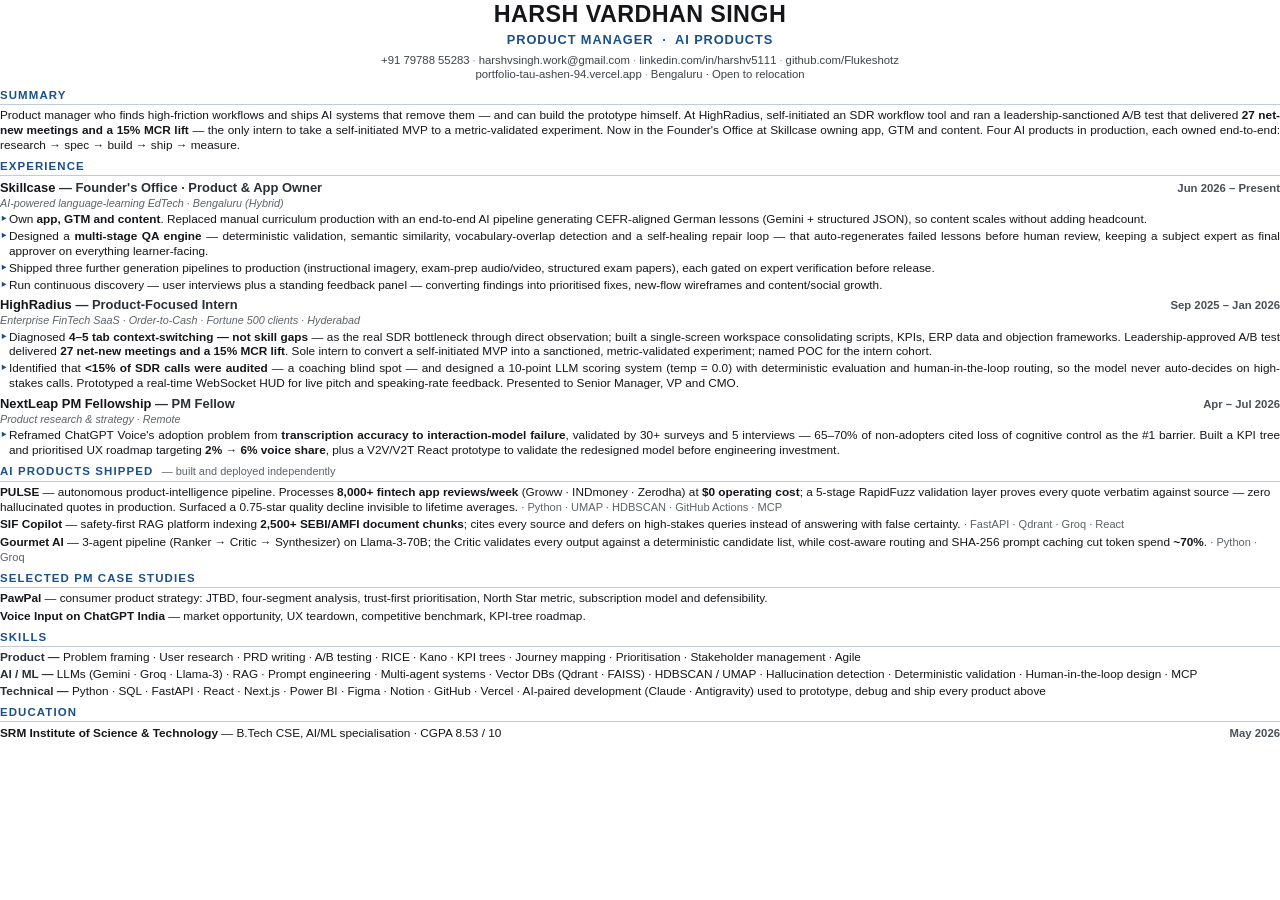
==== resume-source.html @ 2fd9b7fd "Publish rewritten PM résumé; point site at Vercel; fix dead PULSE links Résumé — rewritten and repos" ====
<!DOCTYPE html>
<html lang="en">
<head>
<meta charset="utf-8">
<title>Harsh Vardhan Singh — Product Manager</title>
<style>
  @page { size: A4; margin: 9mm 12mm 8mm 12mm; }
  * { margin:0; padding:0; box-sizing:border-box; }
  body {
    font-family: "Helvetica Neue", Helvetica, Arial, sans-serif;
    font-size: 8.85pt; line-height: 1.27; color: #14161a;
    -webkit-font-smoothing: antialiased;
  }
  a { color:#1a4f8a; text-decoration:none; }

  /* header */
  h1 { font-size: 17.5pt; font-weight: 700; letter-spacing: .4px; text-align:center; }
  .role { text-align:center; font-size: 9.6pt; font-weight:600; color:#1a4f8a;
          letter-spacing:.9px; text-transform:uppercase; margin-top:2.5px; }
  .contact { text-align:center; font-size:8.5pt; color:#3d434c; margin-top:4.5px; }
  .contact span { white-space:nowrap; }
  .sep { color:#9aa1ab; padding:0 3px; }

  /* sections */
  h2 { font-size:8.6pt; font-weight:700; letter-spacing:1.1px; text-transform:uppercase;
       color:#1a4f8a; border-bottom:.9pt solid #c3ccd6;
       padding-bottom:1.5px; margin:6px 0 3.5px; }
  .sum { text-align:justify; }

  .job { margin-bottom:4.5px; }
  .job:last-child { margin-bottom:0; }
  .jr { display:flex; justify-content:space-between; align-items:baseline; gap:8px; }
  .jt { font-weight:700; font-size:9.7pt; }
  .jt .co { font-weight:600; color:#2b3038; }
  .jd { font-size:8.5pt; color:#4a5058; white-space:nowrap; font-weight:600; }
  .ctx { font-size:8.1pt; color:#5c626b; font-style:italic; margin:0.5px 0 1.8px; }

  ul { list-style:none; }
  li { position:relative; padding-left:9px; margin-bottom:1.9px; text-align:justify; }
  li:last-child { margin-bottom:0; }
  li::before { content:"‣"; position:absolute; left:0; color:#1a4f8a; font-weight:700; }
  b { font-weight:700; }

  .proj { margin-bottom:2.5px; }
  .proj:last-child { margin-bottom:0; }
  .pname { font-weight:700; }
  .stack { color:#5c626b; font-size:8.3pt; }
  .skl { margin-bottom:1.9px; }
  .skl:last-child { margin-bottom:0; }
  .sk-l { font-weight:700; color:#2b3038; }
  .edu { display:flex; justify-content:space-between; align-items:baseline; gap:8px; }
</style>
</head>
<body>

<h1>HARSH VARDHAN SINGH</h1>
<div class="role">Product Manager &nbsp;·&nbsp; AI Products</div>
<div class="contact">
  <span>+91 79788 55283</span><span class="sep">·</span><span>harshvsingh.work@gmail.com</span><span class="sep">·</span><span>linkedin.com/in/harshv5111</span><span class="sep">·</span><span>github.com/Flukeshotz</span><br>
  <span>portfolio-tau-ashen-94.vercel.app</span><span class="sep">·</span><span>Bengaluru · Open to relocation</span>
</div>

<h2>Summary</h2>
<p class="sum">Product manager who finds high-friction workflows and ships AI systems that remove them — and can build the prototype himself. At HighRadius, self-initiated an SDR workflow tool and ran a leadership-sanctioned A/B test that delivered <b>27 net-new meetings and a 15% MCR lift</b> — the only intern to take a self-initiated MVP to a metric-validated experiment. Now in the Founder's Office at Skillcase owning app, GTM and content. Four AI products in production, each owned end-to-end: research → spec → build → ship → measure.</p>

<h2>Experience</h2>

<div class="job">
  <div class="jr">
    <div class="jt">Skillcase <span class="co">— Founder's Office · Product &amp; App Owner</span></div>
    <div class="jd">Jun 2026 – Present</div>
  </div>
  <div class="ctx">AI-powered language-learning EdTech · Bengaluru (Hybrid)</div>
  <ul>
    <li>Own <b>app, GTM and content</b>. Replaced manual curriculum production with an end-to-end AI pipeline generating CEFR-aligned German lessons (Gemini + structured JSON), so content scales without adding headcount.</li>
    <li>Designed a <b>multi-stage QA engine</b> — deterministic validation, semantic similarity, vocabulary-overlap detection and a self-healing repair loop — that auto-regenerates failed lessons before human review, keeping a subject expert as final approver on everything learner-facing.</li>
    <li>Shipped three further generation pipelines to production (instructional imagery, exam-prep audio/video, structured exam papers), each gated on expert verification before release.</li>
    <li>Run continuous discovery — user interviews plus a standing feedback panel — converting findings into prioritised fixes, new-flow wireframes and content/social growth.</li>
  </ul>
</div>

<div class="job">
  <div class="jr">
    <div class="jt">HighRadius <span class="co">— Product-Focused Intern</span></div>
    <div class="jd">Sep 2025 – Jan 2026</div>
  </div>
  <div class="ctx">Enterprise FinTech SaaS · Order-to-Cash · Fortune 500 clients · Hyderabad</div>
  <ul>
    <li>Diagnosed <b>4–5 tab context-switching — not skill gaps</b> — as the real SDR bottleneck through direct observation; built a single-screen workspace consolidating scripts, KPIs, ERP data and objection frameworks. Leadership-approved A/B test delivered <b>27 net-new meetings and a 15% MCR lift</b>. Sole intern to convert a self-initiated MVP into a sanctioned, metric-validated experiment; named POC for the intern cohort.</li>
    <li>Identified that <b>&lt;15% of SDR calls were audited</b> — a coaching blind spot — and designed a 10-point LLM scoring system (temp = 0.0) with deterministic evaluation and human-in-the-loop routing, so the model never auto-decides on high-stakes calls. Prototyped a real-time WebSocket HUD for live pitch and speaking-rate feedback. Presented to Senior Manager, VP and CMO.</li>
  </ul>
</div>

<div class="job">
  <div class="jr">
    <div class="jt">NextLeap PM Fellowship <span class="co">— PM Fellow</span></div>
    <div class="jd">Apr – Jul 2026</div>
  </div>
  <div class="ctx">Product research &amp; strategy · Remote</div>
  <ul>
    <li>Reframed ChatGPT Voice's adoption problem from <b>transcription accuracy to interaction-model failure</b>, validated by 30+ surveys and 5 interviews — 65–70% of non-adopters cited loss of cognitive control as the #1 barrier. Built a KPI tree and prioritised UX roadmap targeting <b>2% → 6% voice share</b>, plus a V2V/V2T React prototype to validate the redesigned model before engineering investment.</li>
  </ul>
</div>

<h2>AI Products Shipped &nbsp;<span style="font-weight:400;text-transform:none;letter-spacing:0;color:#5c626b;font-size:8.2pt">— built and deployed independently</span></h2>
<div class="proj"><span class="pname">PULSE</span> — autonomous product-intelligence pipeline. Processes <b>8,000+ fintech app reviews/week</b> (Groww · INDmoney · Zerodha) at <b>$0 operating cost</b>; a 5-stage RapidFuzz validation layer proves every quote verbatim against source — zero hallucinated quotes in production. Surfaced a 0.75-star quality decline invisible to lifetime averages. <span class="stack">· Python · UMAP · HDBSCAN · GitHub Actions · MCP</span></div>
<div class="proj"><span class="pname">SIF Copilot</span> — safety-first RAG platform indexing <b>2,500+ SEBI/AMFI document chunks</b>; cites every source and defers on high-stakes queries instead of answering with false certainty. <span class="stack">· FastAPI · Qdrant · Groq · React</span></div>
<div class="proj"><span class="pname">Gourmet AI</span> — 3-agent pipeline (Ranker → Critic → Synthesizer) on Llama-3-70B; the Critic validates every output against a deterministic candidate list, while cost-aware routing and SHA-256 prompt caching cut token spend <b>~70%</b>. <span class="stack">· Python · Groq</span></div>

<h2>Selected PM Case Studies</h2>
<div class="proj"><span class="pname">PawPal</span> — consumer product strategy: JTBD, four-segment analysis, trust-first prioritisation, North Star metric, subscription model and defensibility.</div>
<div class="proj"><span class="pname">Voice Input on ChatGPT India</span> — market opportunity, UX teardown, competitive benchmark, KPI-tree roadmap.</div>

<h2>Skills</h2>
<div class="skl"><span class="sk-l">Product —</span> Problem framing · User research · PRD writing · A/B testing · RICE · Kano · KPI trees · Journey mapping · Prioritisation · Stakeholder management · Agile</div>
<div class="skl"><span class="sk-l">AI / ML —</span> LLMs (Gemini · Groq · Llama-3) · RAG · Prompt engineering · Multi-agent systems · Vector DBs (Qdrant · FAISS) · HDBSCAN / UMAP · Hallucination detection · Deterministic validation · Human-in-the-loop design · MCP</div>
<div class="skl"><span class="sk-l">Technical —</span> Python · SQL · FastAPI · React · Next.js · Power BI · Figma · Notion · GitHub · Vercel · AI-paired development (Claude · Antigravity) used to prototype, debug and ship every product above</div>

<h2>Education</h2>
<div class="edu">
  <div><b>SRM Institute of Science &amp; Technology</b> — B.Tech CSE, AI/ML specialisation · CGPA 8.53 / 10</div>
  <div class="jd">May 2026</div>
</div>

</body>
</html>
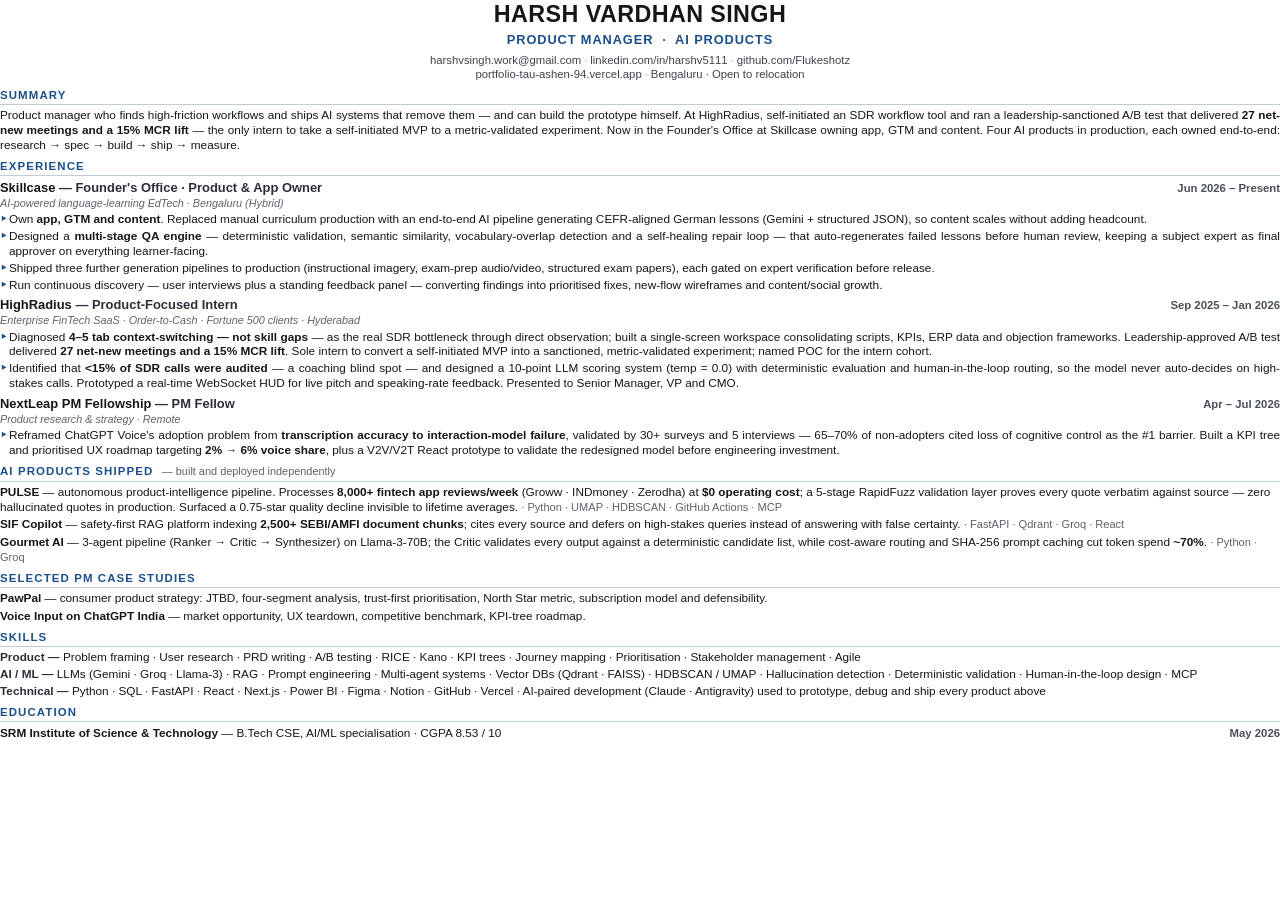
==== commit 6a2d3514: "Remove phone number from public résumé A publicly downloadable, Google-indexed PDF gets scraped, so " ====
--- a/resume-source.html
+++ b/resume-source.html
@@ -56,7 +56,7 @@
 <h1>HARSH VARDHAN SINGH</h1>
 <div class="role">Product Manager &nbsp;·&nbsp; AI Products</div>
 <div class="contact">
-  <span>+91 79788 55283</span><span class="sep">·</span><span>harshvsingh.work@gmail.com</span><span class="sep">·</span><span>linkedin.com/in/harshv5111</span><span class="sep">·</span><span>github.com/Flukeshotz</span><br>
+  <span>harshvsingh.work@gmail.com</span><span class="sep">·</span><span>linkedin.com/in/harshv5111</span><span class="sep">·</span><span>github.com/Flukeshotz</span><br>
   <span>portfolio-tau-ashen-94.vercel.app</span><span class="sep">·</span><span>Bengaluru · Open to relocation</span>
 </div>
 
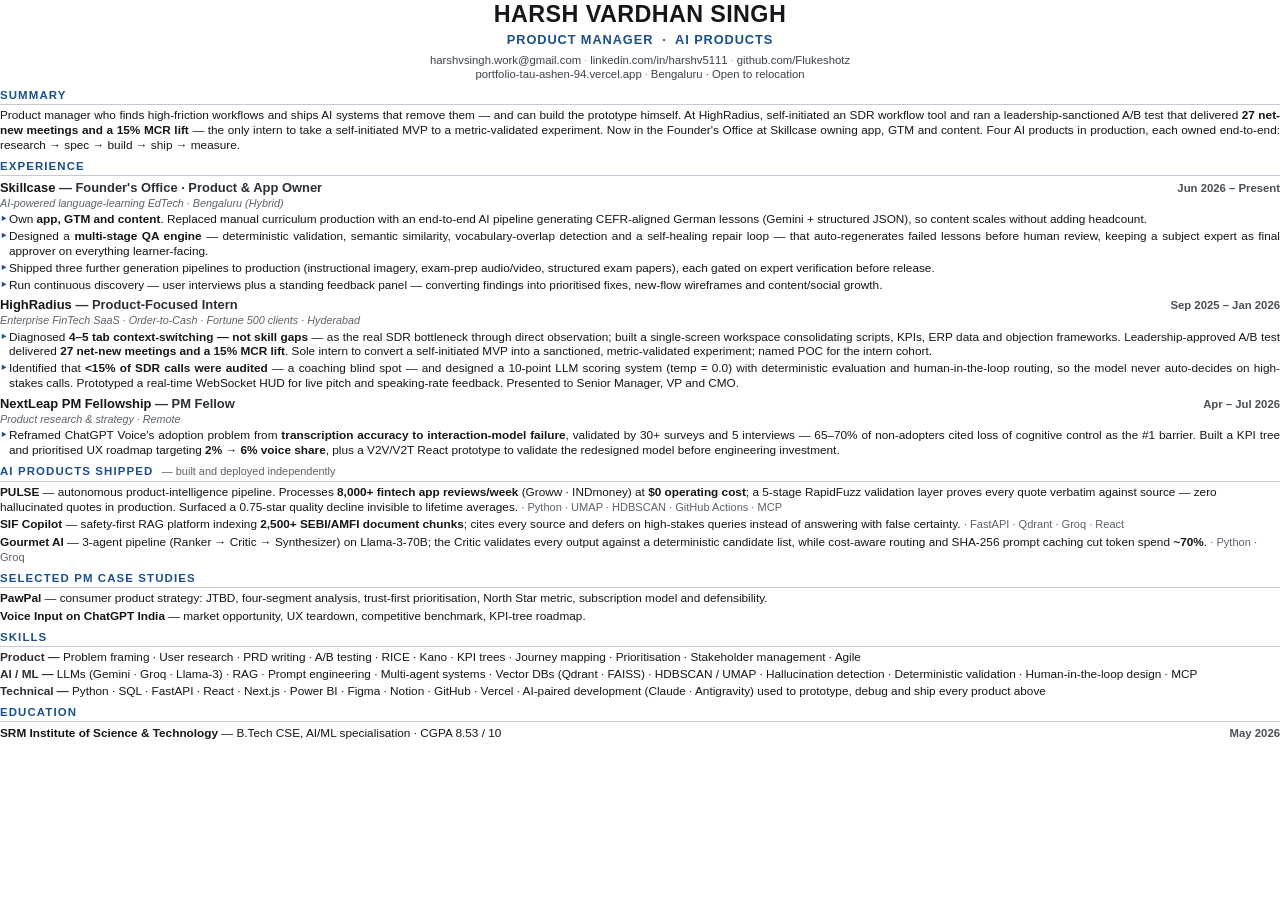
==== commit f27cafec: "Restore live PULSE dashboard link; correct Zerodha inaccuracy - PULSE redeployed at pulse-murex-six." ====
--- a/resume-source.html
+++ b/resume-source.html
@@ -103,7 +103,7 @@
 </div>
 
 <h2>AI Products Shipped &nbsp;<span style="font-weight:400;text-transform:none;letter-spacing:0;color:#5c626b;font-size:8.2pt">— built and deployed independently</span></h2>
-<div class="proj"><span class="pname">PULSE</span> — autonomous product-intelligence pipeline. Processes <b>8,000+ fintech app reviews/week</b> (Groww · INDmoney · Zerodha) at <b>$0 operating cost</b>; a 5-stage RapidFuzz validation layer proves every quote verbatim against source — zero hallucinated quotes in production. Surfaced a 0.75-star quality decline invisible to lifetime averages. <span class="stack">· Python · UMAP · HDBSCAN · GitHub Actions · MCP</span></div>
+<div class="proj"><span class="pname">PULSE</span> — autonomous product-intelligence pipeline. Processes <b>8,000+ fintech app reviews/week</b> (Groww · INDmoney) at <b>$0 operating cost</b>; a 5-stage RapidFuzz validation layer proves every quote verbatim against source — zero hallucinated quotes in production. Surfaced a 0.75-star quality decline invisible to lifetime averages. <span class="stack">· Python · UMAP · HDBSCAN · GitHub Actions · MCP</span></div>
 <div class="proj"><span class="pname">SIF Copilot</span> — safety-first RAG platform indexing <b>2,500+ SEBI/AMFI document chunks</b>; cites every source and defers on high-stakes queries instead of answering with false certainty. <span class="stack">· FastAPI · Qdrant · Groq · React</span></div>
 <div class="proj"><span class="pname">Gourmet AI</span> — 3-agent pipeline (Ranker → Critic → Synthesizer) on Llama-3-70B; the Critic validates every output against a deterministic candidate list, while cost-aware routing and SHA-256 prompt caching cut token spend <b>~70%</b>. <span class="stack">· Python · Groq</span></div>
 
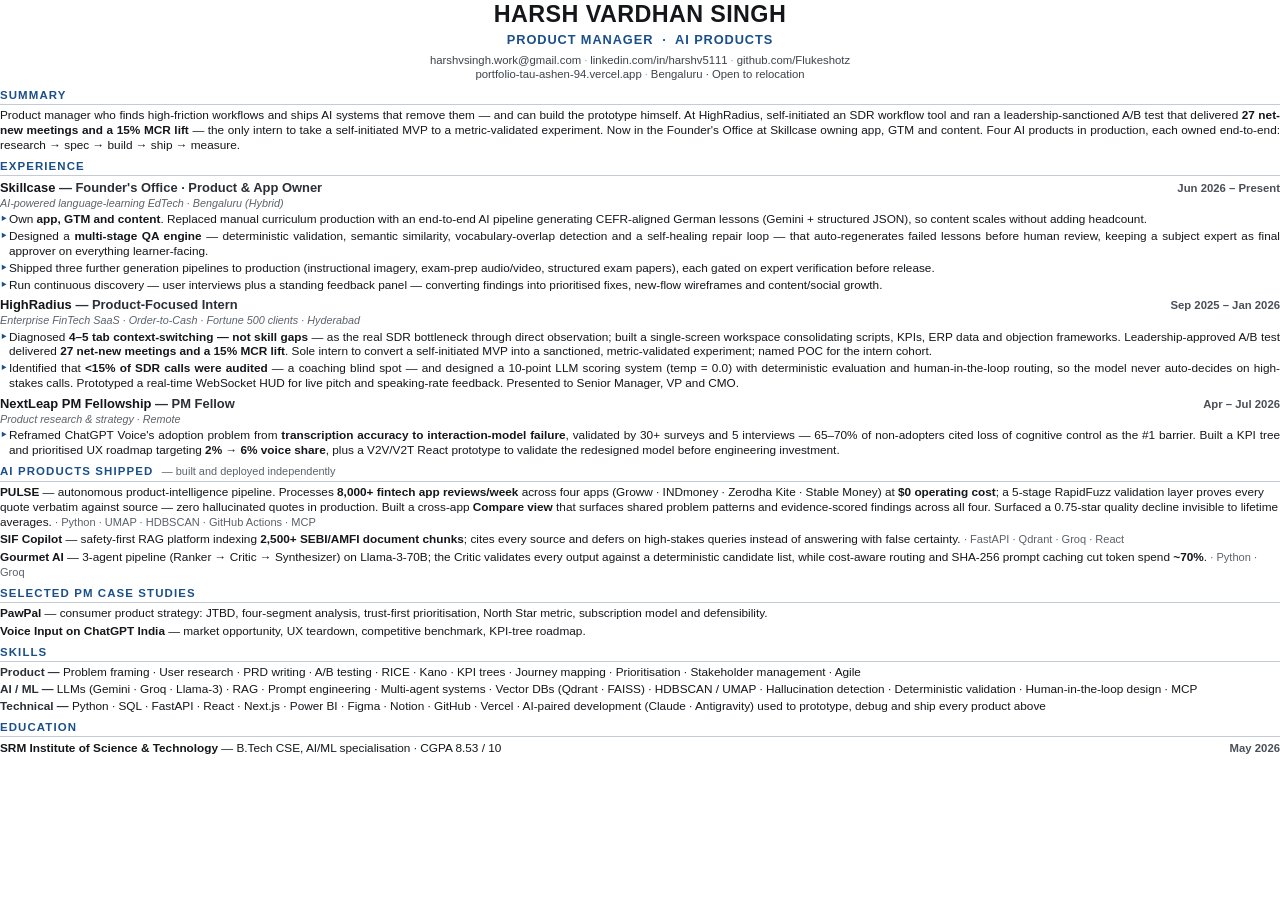
==== commit 25dda208: "Sync recent PULSE work into the portfolio PULSE now genuinely tracks four apps (Groww, INDmoney, Zer" ====
--- a/resume-source.html
+++ b/resume-source.html
@@ -103,7 +103,7 @@
 </div>
 
 <h2>AI Products Shipped &nbsp;<span style="font-weight:400;text-transform:none;letter-spacing:0;color:#5c626b;font-size:8.2pt">— built and deployed independently</span></h2>
-<div class="proj"><span class="pname">PULSE</span> — autonomous product-intelligence pipeline. Processes <b>8,000+ fintech app reviews/week</b> (Groww · INDmoney) at <b>$0 operating cost</b>; a 5-stage RapidFuzz validation layer proves every quote verbatim against source — zero hallucinated quotes in production. Surfaced a 0.75-star quality decline invisible to lifetime averages. <span class="stack">· Python · UMAP · HDBSCAN · GitHub Actions · MCP</span></div>
+<div class="proj"><span class="pname">PULSE</span> — autonomous product-intelligence pipeline. Processes <b>8,000+ fintech app reviews/week</b> across four apps (Groww · INDmoney · Zerodha Kite · Stable Money) at <b>$0 operating cost</b>; a 5-stage RapidFuzz validation layer proves every quote verbatim against source — zero hallucinated quotes in production. Built a cross-app <b>Compare view</b> that surfaces shared problem patterns and evidence-scored findings across all four. Surfaced a 0.75-star quality decline invisible to lifetime averages. <span class="stack">· Python · UMAP · HDBSCAN · GitHub Actions · MCP</span></div>
 <div class="proj"><span class="pname">SIF Copilot</span> — safety-first RAG platform indexing <b>2,500+ SEBI/AMFI document chunks</b>; cites every source and defers on high-stakes queries instead of answering with false certainty. <span class="stack">· FastAPI · Qdrant · Groq · React</span></div>
 <div class="proj"><span class="pname">Gourmet AI</span> — 3-agent pipeline (Ranker → Critic → Synthesizer) on Llama-3-70B; the Critic validates every output against a deterministic candidate list, while cost-aware routing and SHA-256 prompt caching cut token spend <b>~70%</b>. <span class="stack">· Python · Groq</span></div>
 
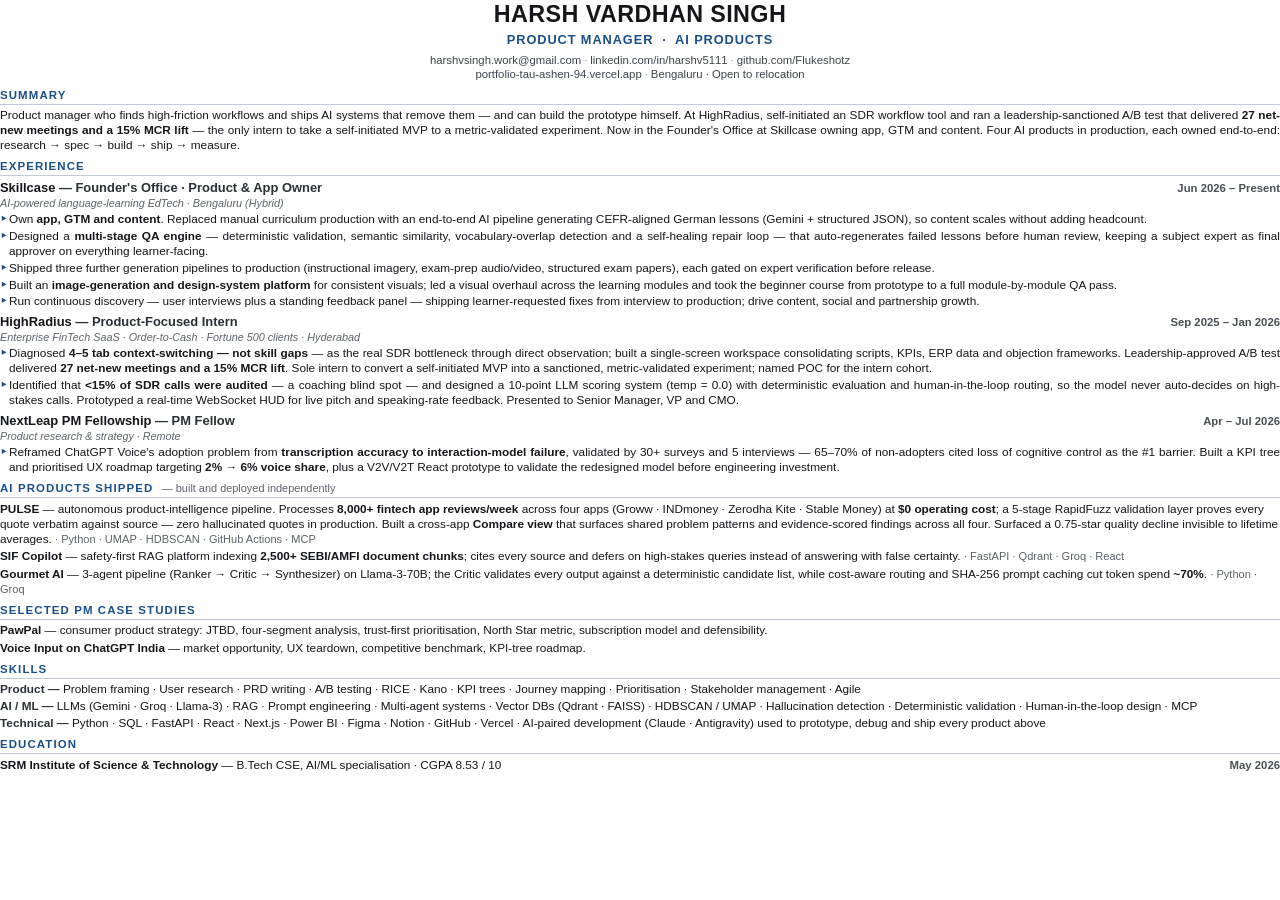
==== commit 2a8d64b8: "Refresh Skillcase copy and improve portfolio UI/UX Skillcase entry rewritten from a dense paragraph " ====
--- a/resume-source.html
+++ b/resume-source.html
@@ -75,7 +75,8 @@
     <li>Own <b>app, GTM and content</b>. Replaced manual curriculum production with an end-to-end AI pipeline generating CEFR-aligned German lessons (Gemini + structured JSON), so content scales without adding headcount.</li>
     <li>Designed a <b>multi-stage QA engine</b> — deterministic validation, semantic similarity, vocabulary-overlap detection and a self-healing repair loop — that auto-regenerates failed lessons before human review, keeping a subject expert as final approver on everything learner-facing.</li>
     <li>Shipped three further generation pipelines to production (instructional imagery, exam-prep audio/video, structured exam papers), each gated on expert verification before release.</li>
-    <li>Run continuous discovery — user interviews plus a standing feedback panel — converting findings into prioritised fixes, new-flow wireframes and content/social growth.</li>
+    <li>Built an <b>image-generation and design-system platform</b> for consistent visuals; led a visual overhaul across the learning modules and took the beginner course from prototype to a full module-by-module QA pass.</li>
+    <li>Run continuous discovery — user interviews plus a standing feedback panel — shipping learner-requested fixes from interview to production; drive content, social and partnership growth.</li>
   </ul>
 </div>
 
